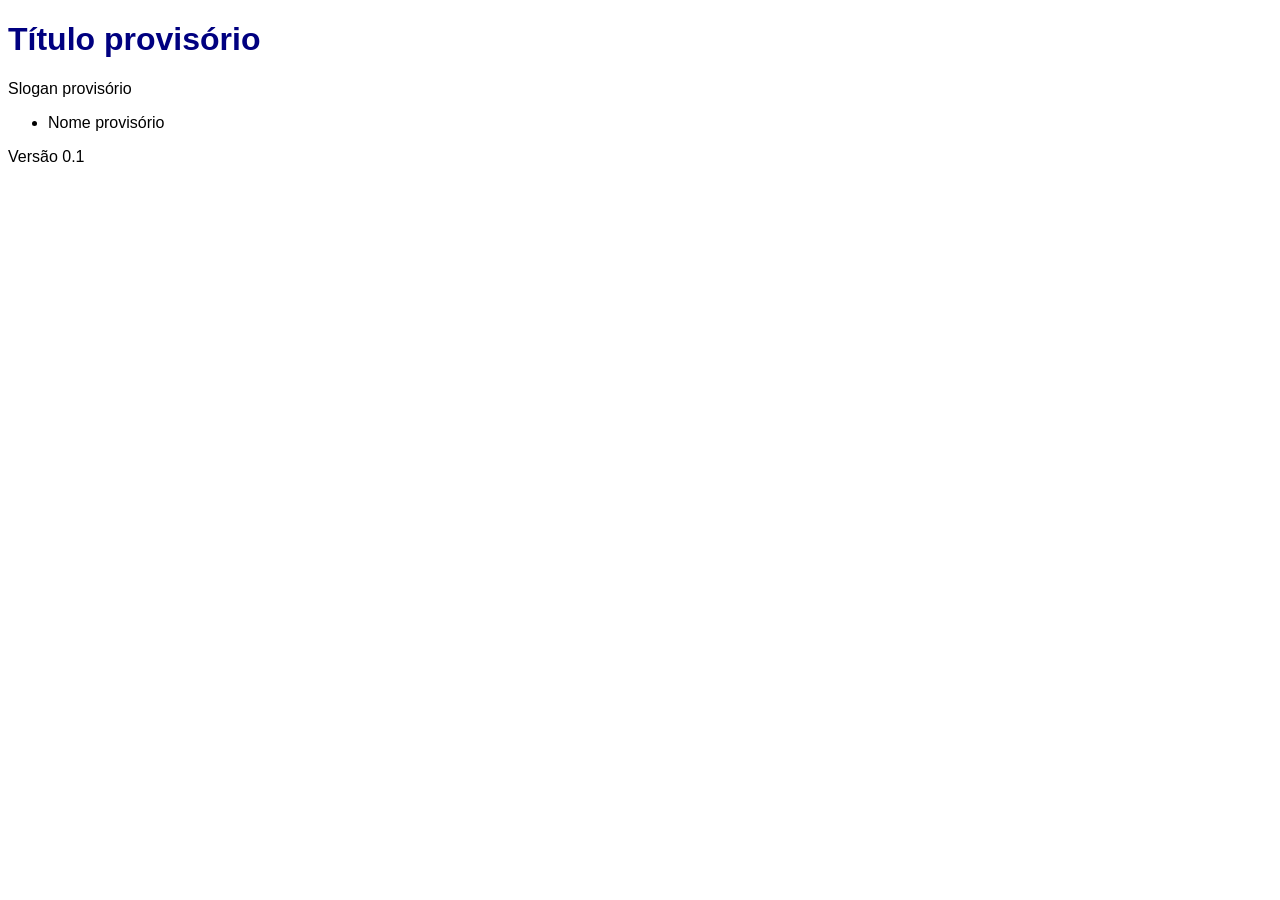
==== index.html @ f87fa8c0 "Add files via upload" ====
<!DOCTYPE html>
<html lang="pt">
<head>
  <meta charset="UTF-8">
  <title>Cartão da Equipa</title>
  <link rel="stylesheet" href="style.css">
</head>
<body>
  <h1>Título provisório</h1>
  <!-- apresentação -->
  <p class="slogan">Slogan provisório</p>
  <!-- membros da equipa -->
  <ul id="membros">
    <li>Nome provisório</li>
  </ul>
  <footer>Versão 0.1</footer>
</body>
</html>
---- style.css ----
body {
  font-family: Arial, sans-serif;
  background: #ffffff;
}
h1 { color: navy; }
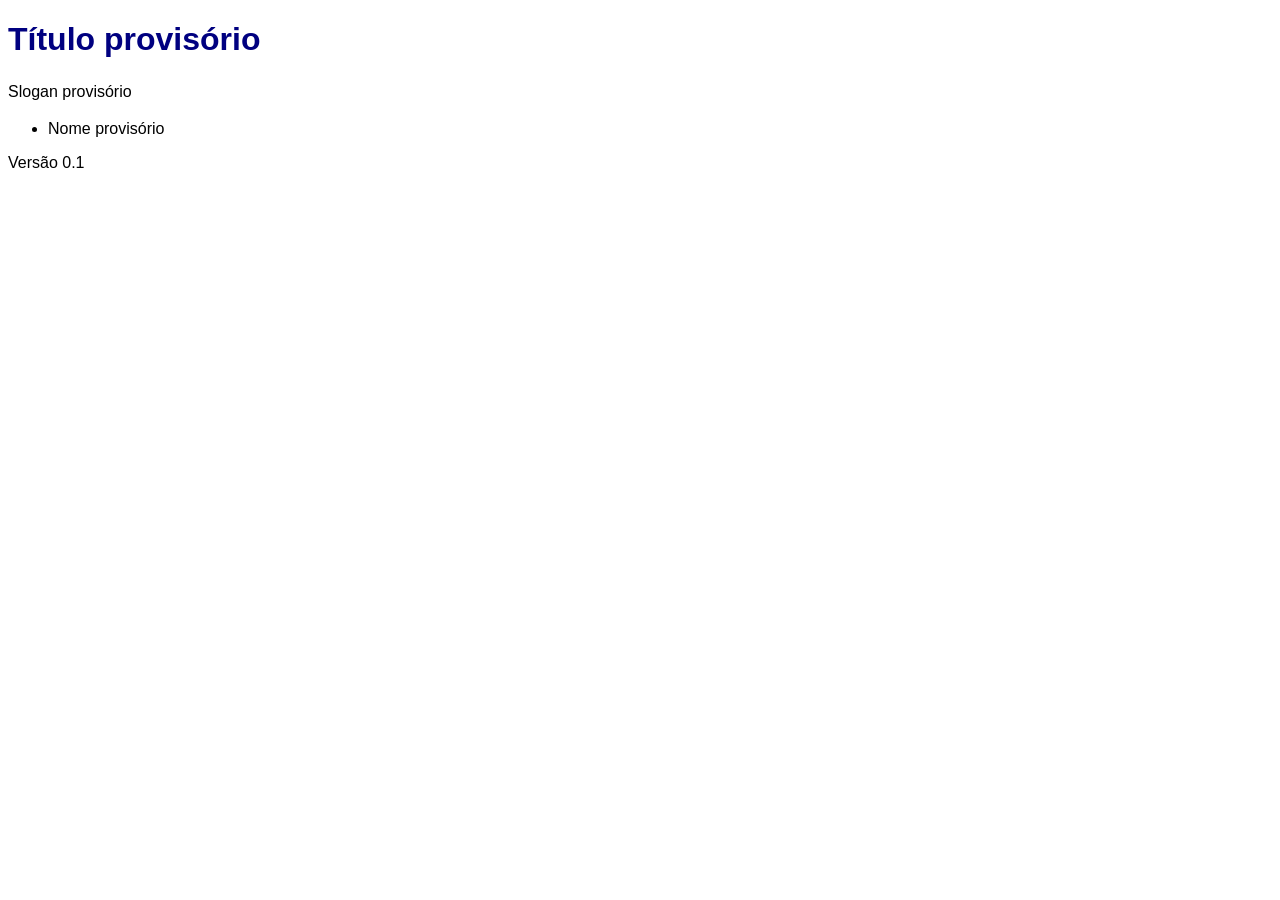
==== commit 18bf1701: "Liga script.js ao index.html" ====
--- a/index.html
+++ b/index.html
@@ -14,5 +14,7 @@
     <li>Nome provisório</li>
   </ul>
   <footer>Versão 0.1</footer>
+
+  <script src="script.js"></script>
 </body>
 </html>
--- a/style.css
+++ b/style.css
@@ -3,3 +3,7 @@
   background: #ffffff;
 }
 h1 { color: navy; }
+p {
+  font-size: 16px;
+  line-height: 1.5;
+}
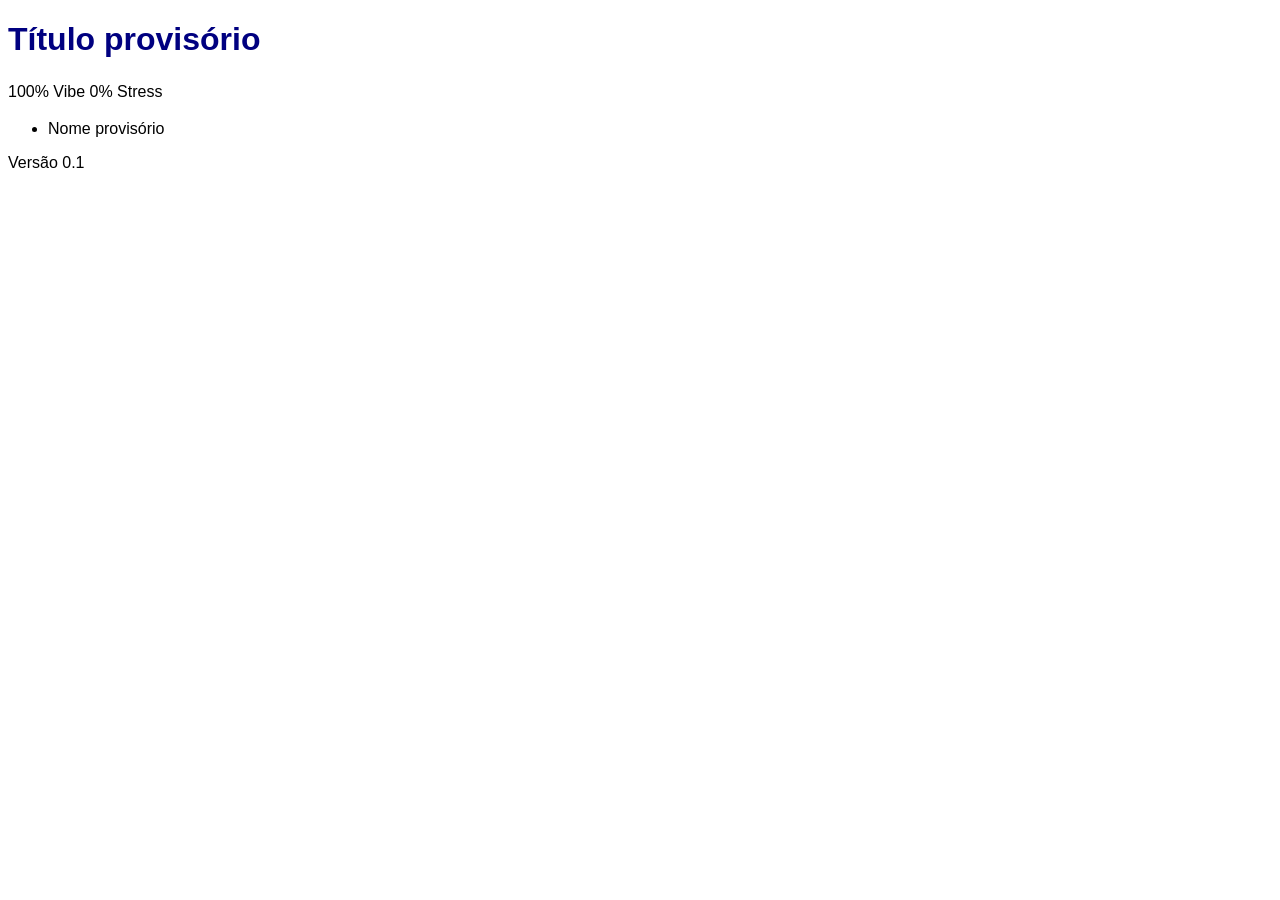
==== commit e3ab5691: "Update index.html" ====
--- a/index.html
+++ b/index.html
@@ -8,7 +8,7 @@
 <body>
   <h1>Título provisório</h1>
   <!-- apresentação -->
-  <p class="slogan">Slogan provisório</p>
+  <p class="slogan">100% Vibe 0% Stress</p>
   <!-- membros da equipa -->
   <ul id="membros">
     <li>Nome provisório</li>
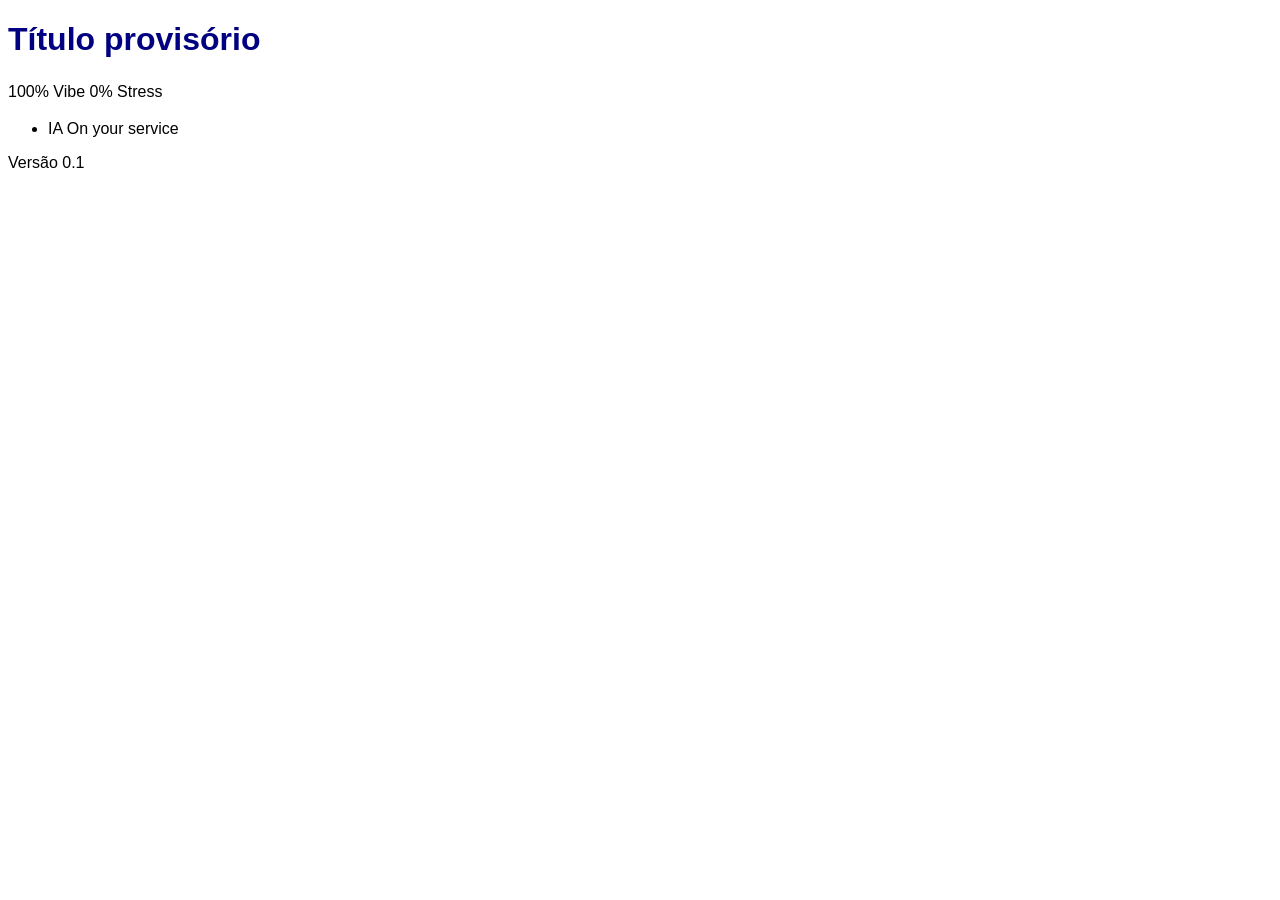
==== commit f60ac4b5: "Update team member name in index.html" ====
--- a/index.html
+++ b/index.html
@@ -11,7 +11,7 @@
   <p class="slogan">100% Vibe 0% Stress</p>
   <!-- membros da equipa -->
   <ul id="membros">
-    <li>Nome provisório</li>
+    <li>IA On your service</li>
   </ul>
   <footer>Versão 0.1</footer>
 
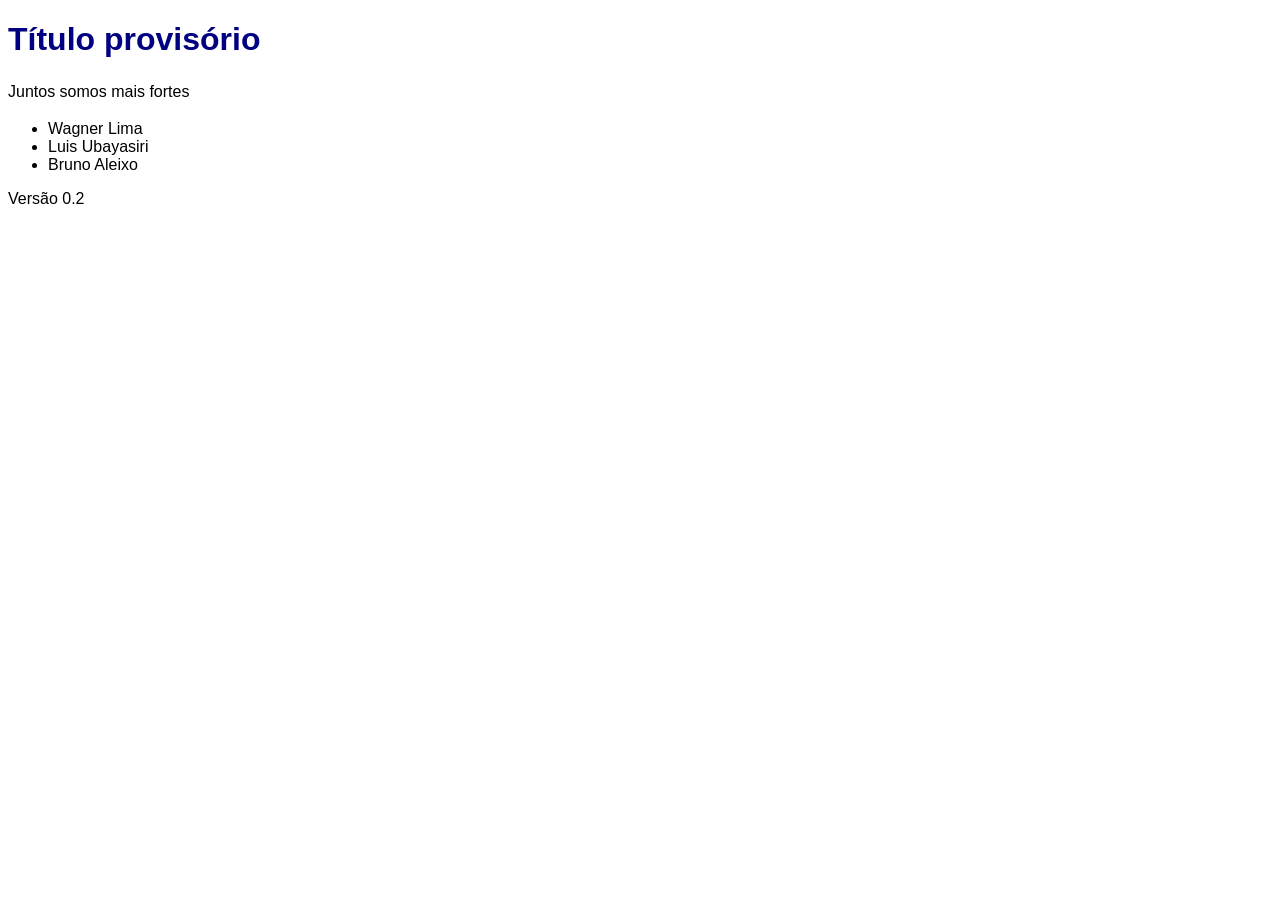
==== commit 0c84a77e: "Update team members and version in index.html atualização do index" ====
--- a/index.html
+++ b/index.html
@@ -8,12 +8,14 @@
 <body>
   <h1>Título provisório</h1>
   <!-- apresentação -->
-  <p class="slogan">100% Vibe 0% Stress</p>
+  <p class="slogan">Juntos somos mais fortes</p>
   <!-- membros da equipa -->
   <ul id="membros">
-    <li>IA On your service</li>
+    <li>Wagner Lima</li>
+    <li>Luis Ubayasiri</li>
+    <li>Bruno Aleixo</li>
   </ul>
-  <footer>Versão 0.1</footer>
+  <footer>Versão 0.2</footer>
 
   <script src="script.js"></script>
 </body>
